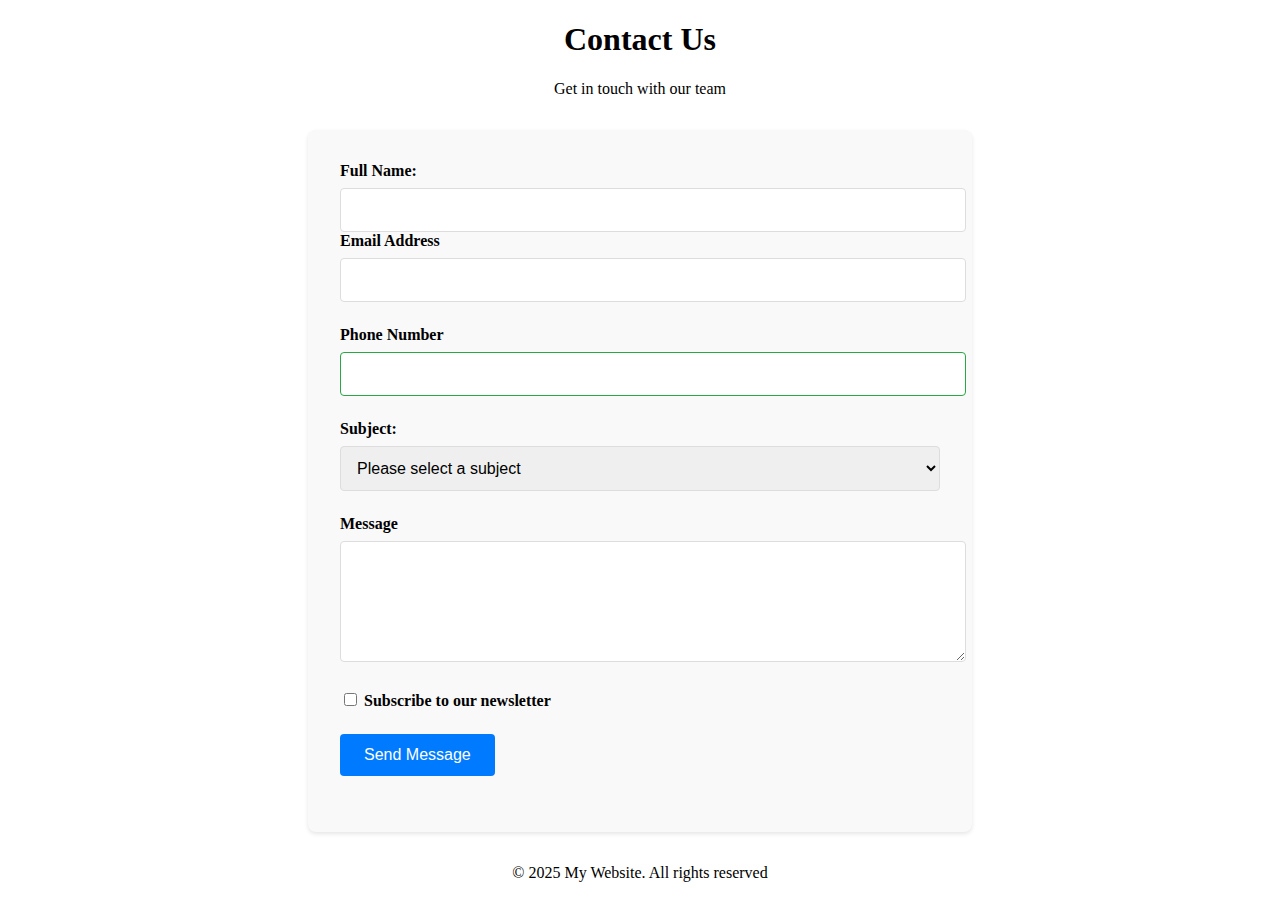
==== index-3.html @ 803fe5af "Add files via upload" ====
<!DOCTYPE html>
<html lang="en">
<head>
    <meta charset="UTF-8">
    <meta name="viewport" content="width-device-width, initial-scale=1.0">

    <title>Contact Us</title>

    <style>
        .contact-form {
            max-width: 600px;
            margin: 2rem auto;
            padding: 2rem;
            background-color: #f9f9f9;
            border-radius: 8px;
            box-shadow: 0 2px 4px rgba(0, 0, 0, 0.1);
        }

        .form-group {
            margin-bottom: 1.5rem;
        }

        label {
            display: block;
            margin-bottom: 0.5rem;
            font-weight: 600;
        }

        input[type="text"],
        input[type="email"],
        input[type="tel"],
        select,
        textarea {
            width: 100%;
            padding: 0.75rem;
            border: 1px solid #ddd;
            border-radius: 4px;
            font-size: 1rem;
        }

        button[type="submit"] {
            background-color: #007bff;
            color: white;
            padding: 0.75rem 1.5rem;
            border: none;
            border-radius: 4px;
            cursor: pointer;
            font-size: 1rem;
        }

        button[type="submit"]:hover {
            background-color: #0056b3;
        }

        input:valid,
        textarea:valid,
        select:valid {
            border-color: #28a745;
        }

        input:invalid:not(:placeholder-shown)
        textarea:invalid:not(:placeholder-shown) {
            border-color: #dc3545;
        }

        .error-message {
            color: #dc3545;
            font-size: 0.875rem;
            margin-top: 0.25rem;
        }

        h1 {
            text-align: center;
        }

        p {
            text-align: center;
        }

        footer {
            text-align: center;
        }
    </style>
</head>
<body>
    <header>
        <h1>Contact Us</h1>
        <p>Get in touch with our team</p>
    </header>
    <main>
        <section>
            <form class="contact-form" action="#" method="POST">
                <div class="form-group">
                    <label for="name">Full Name:</label>
                    <input type="text" id="name" name="name" required minlength="2">
                <div>
                <div class="form-group">
                    <label for="email">Email Address</label>
                    <input type="email" id="email" name="email" required>
                </div>
                <div class="form-group">
                    <label for="phone">Phone Number</label>
                    <input type="tel" id="phone" name="phone" pattern="[0-9]{10}">
                </div>
                <div class="form-group">
                    <label for="subject">Subject:</label>
                    <select id="subject" name="subject" required>
                        <option value="">Please select a subject</option>
                        <option value="general">General Inquiry</option>
                        <option value="support">Technical Support</option>
                        <option value="billing">Billing Question</option>
                    </select>
                </div>
                <div class="form-group">
                    <label for="message">Message</label>
                    <textarea id="message" name="message" rows="5" required minlength="10"></textarea>
                </div>
                <div class="form-group">
                    <label for="newsletter">
                    <input type="checkbox" id="newsletter" name="newsletter">
                    Subscribe to our newsletter
                    </label>
                </div>
                <button type="submit">Send Message</button>
            </form>
        </section>
    </main>
    <footer>
        <p>&copy; 2025 My Website. All rights reserved</p>
    </footer>
</body>
</html>
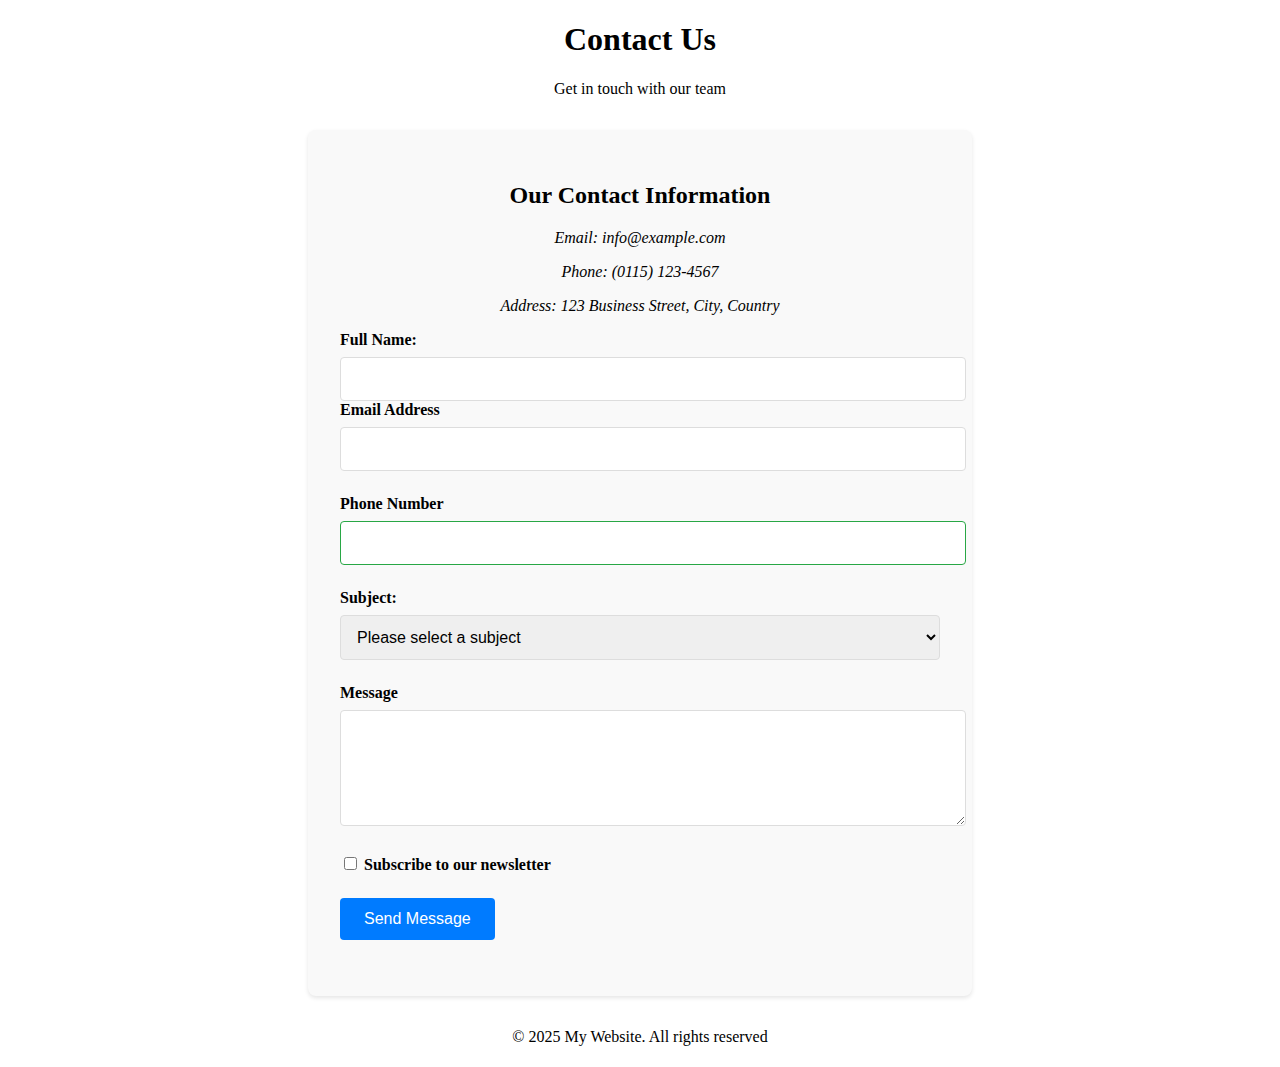
==== commit 49231c9d: "Add files via upload" ====
--- a/index-3.html
+++ b/index-3.html
@@ -7,7 +7,8 @@
     <title>Contact Us</title>
 
     <style>
-        .contact-form {
+        
+        .contact-container {
             max-width: 600px;
             margin: 2rem auto;
             padding: 2rem;
@@ -73,6 +74,10 @@
             text-align: center;
         }
 
+        h2 {
+            text-align: center;
+        }
+
         p {
             text-align: center;
         }
@@ -87,7 +92,18 @@
         <h1>Contact Us</h1>
         <p>Get in touch with our team</p>
     </header>
-    <main>
+
+    <main class="contact-container">
+        
+        <section class="contact-info">
+            <h2>Our Contact Information</h2>
+            <address>
+                <p>Email: info@example.com</p>
+                <p>Phone: (0115) 123-4567</p>
+                <p>Address: 123 Business Street, City, Country</p>
+            </address>
+        </section>
+
         <section>
             <form class="contact-form" action="#" method="POST">
                 <div class="form-group">
@@ -124,9 +140,12 @@
                 <button type="submit">Send Message</button>
             </form>
         </section>
+
     </main>
+
     <footer>
         <p>&copy; 2025 My Website. All rights reserved</p>
     </footer>
+
 </body>
 </html>